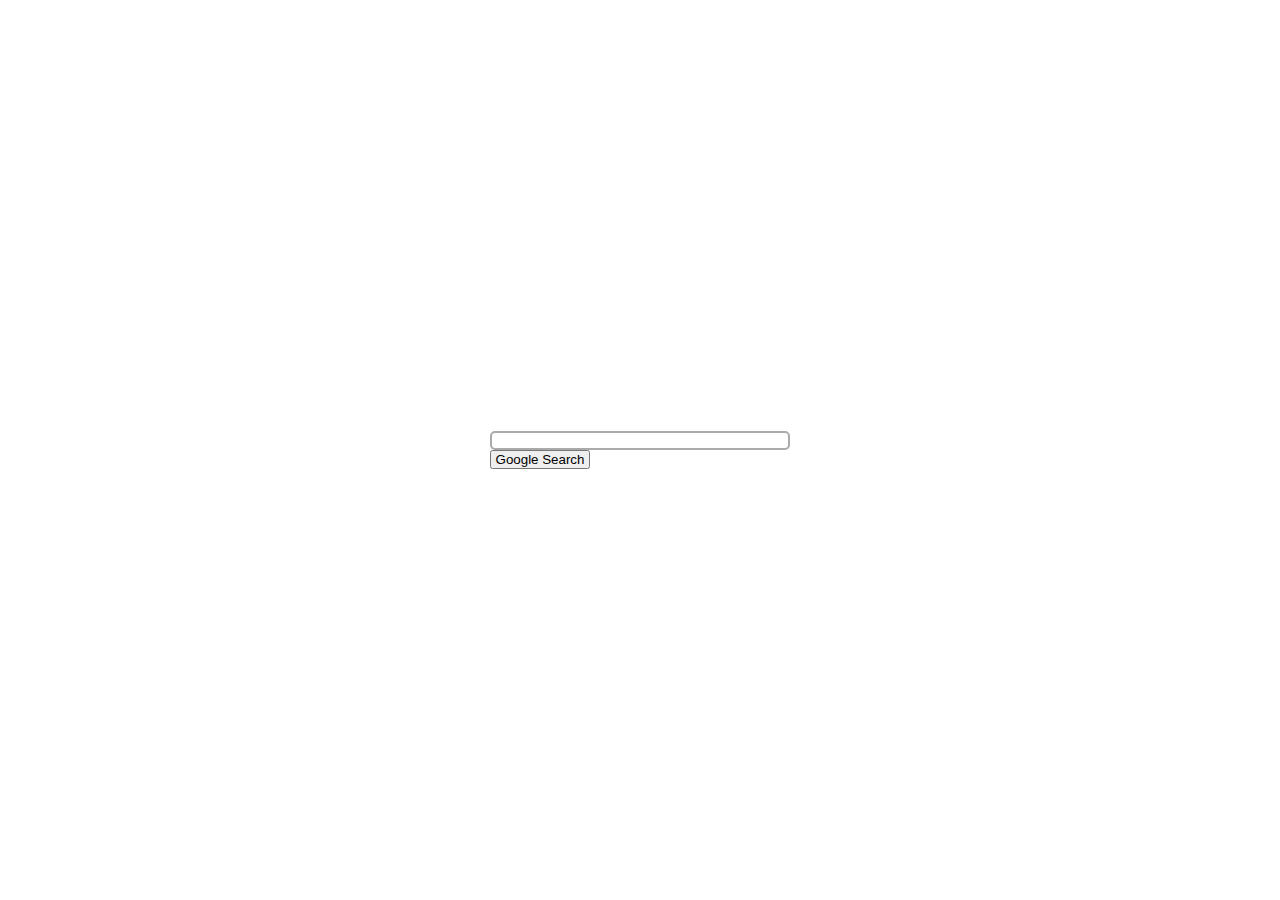
==== index.html @ 99c57026 "Add files via upload" ====
<!DOCTYPE html>
<html lang="en">
    <head>
        <title>Search</title>
        <link rel="stylesheet" href="./styles.css">
    </head>
    <body>
        <form action="https://www.google.com/search" class="google-search">
            <input type="text" name="q" id="text-input">
            <input type="submit" value="Google Search" id="click-btn">
        </form>
    </body>
</html>
---- styles.css ----
*{
    margin: 0; 
    padding: 0; 
    box-sizing: border-box;
}

body{
    display: flex; 
    justify-content: center; 
    align-items: center;
    height: 100vh;
    width: 100vw;
    flex-direction: column;
}

.google-search{
    display: flex; 
    flex-direction: column;
    
}

#text-input{
    width: 300px;
    border: 2px solid #aaa;
    border-radius: 5px;
}

#click-btn{
    width: 100px;
    justify-content:center;
}
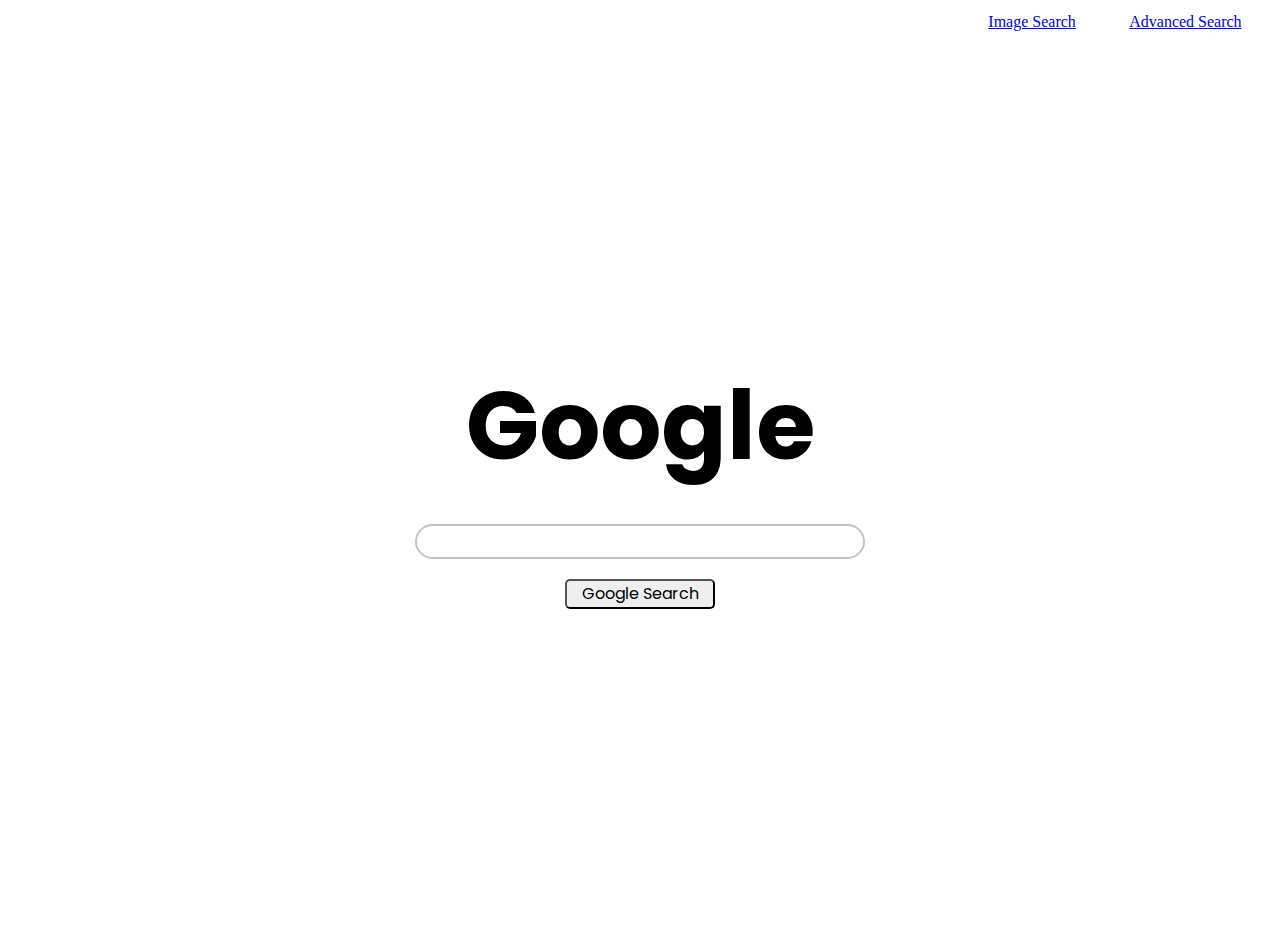
==== commit d0e46639: "Add files via upload" ====
--- a/index.html
+++ b/index.html
@@ -5,9 +5,16 @@
         <link rel="stylesheet" href="./styles.css">
     </head>
     <body>
-        <form action="https://www.google.com/search" class="google-search">
-            <input type="text" name="q" id="text-input">
-            <input type="submit" value="Google Search" id="click-btn">
-        </form>
+        <div id="link-container">
+            <a href="image_search.html">Image Search</a>
+            <a href="advanced_search.html">Advanced Search</a>
+        </div>
+        <div id="search-container">
+            <h1 class="google-name">Google</h1>
+            <form action="https://www.google.com/search" class="google-search">
+                <input type="text" name="q" id="text-input">
+                <input type="submit" value="Google Search" id="click-btn">
+            </form>
+        </div>
     </body>
 </html>
--- a/styles.css
+++ b/styles.css
@@ -1,10 +1,17 @@
+@import url('https://fonts.googleapis.com/css2?family=Gloria+Hallelujah&family=Poppins&display=swap');
+
+:root{
+    --font: 'Poppins', sans-serif;
+    --font-alternative: 'Gloria Hallelujah', cursive;
+}
+
 *{
     margin: 0; 
     padding: 0; 
     box-sizing: border-box;
 }
 
-body{
+#search-container{
     display: flex; 
     justify-content: center; 
     align-items: center;
@@ -13,19 +20,50 @@
     flex-direction: column;
 }
 
+.google-name{
+    font-size: 6rem;
+    width: auto;
+    font-family: var(--font);
+}
+
 .google-search{
     display: flex; 
     flex-direction: column;
-    
+    justify-content: center;
+    align-items: center;
+    margin-top: 2%;
 }
 
 #text-input{
-    width: 300px;
-    border: 2px solid #aaa;
-    border-radius: 5px;
+    width: 450px;
+    height: 35px;
+    border: 2px solid #c1c3c4;
+    border-radius: 50px;
+    
+}
+#text-input:focus,
+#text-input:hover{
+    background-color: #e9ecef;
 }
 
 #click-btn{
-    width: 100px;
+    width: 150px;
+    height: 30px;
     justify-content:center;
-}+    margin-top: 20px;
+    border-radius: 5px;
+    font-family: var(--font);
+    font-size: 16px;
+}
+
+#link-container{
+    width: 100%;
+    display: flex;
+    justify-content: right;
+    gap: 15px;
+}
+
+#link-container > a{
+    margin-top: 1%;
+    margin-right: 3%;
+}
